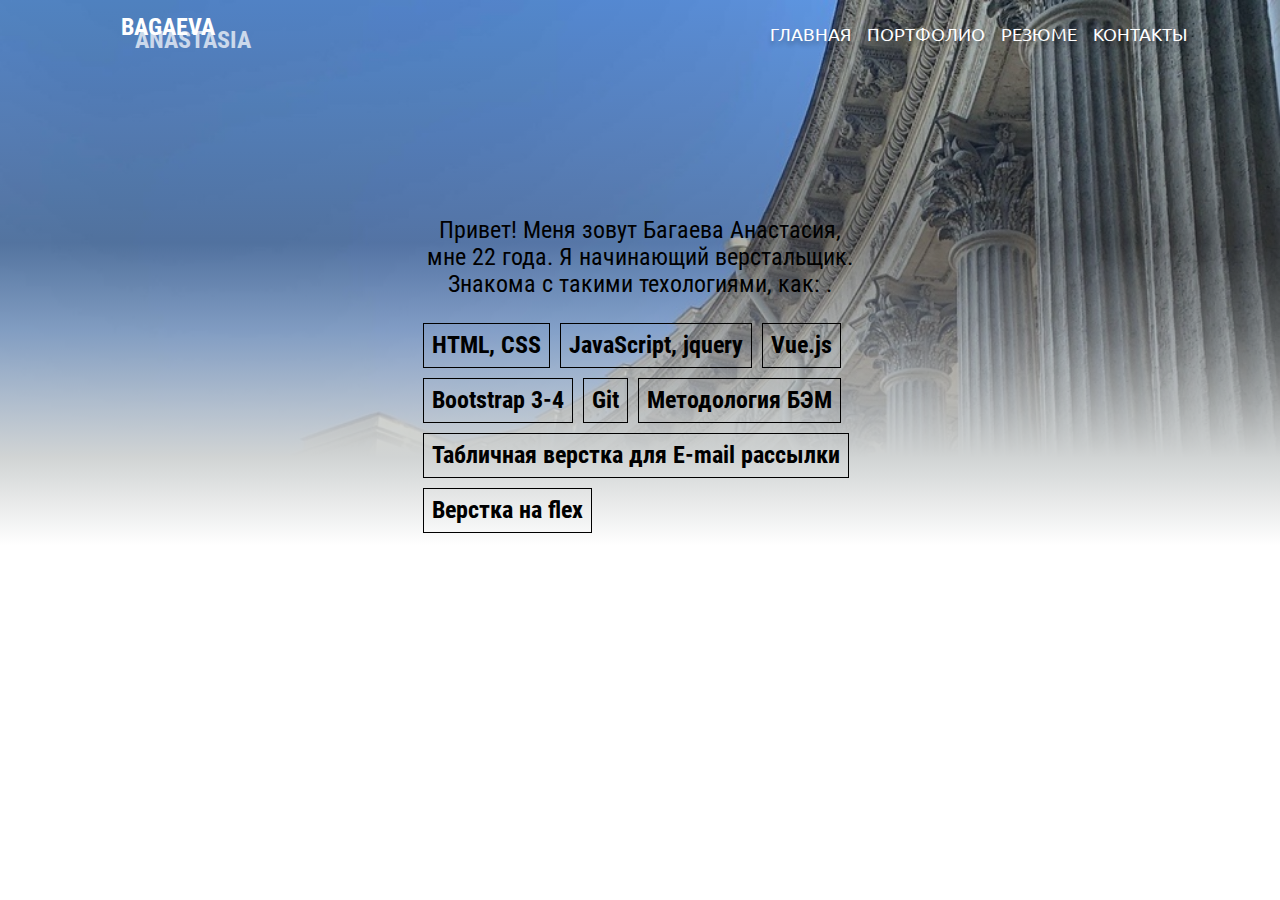
==== index.html @ e79a934e "first commit" ====
<!DOCTYPE html>
<html lang="ru">
  <head>
    <meta charset="utf-8" />
    <meta
      name="viewport"
      content="width=device-width, initial-scale=1, shrink-to-fit=no"
    />
    <link href="bootstrap/css/bootstrap.min.css" rel="stylesheet" />
    <link href="bootstrap/css/bootstrap.css" rel="stylesheet" />
    <link rel="stylesheet" href="css/fonts.css" />
    <link rel="stylesheet" href="css/style.css" />
    <link
      rel="stylesheet"
      href="https://cdnjs.cloudflare.com/ajax/libs/animate.css/4.1.1/animate.min.css"
    />
    <title>Багаева Анастасия</title>
  </head> 
   <body>
    <div class="inter">
      <nav class="navbar navbar-expand-md text-uppercase">
        <div class="container" id="nav">
          <a class="navbar-brand design" href="index.html" id="name">
            <div class="logo animate__animated animate__fadeInLeft">
              Bagaeva
              <p>Anastasia</p>
            </div>
          </a>
          <button
            type="button"
            class="navbar-toggler"
            data-toggle="collapse"
            data-target="#my-nav"
          >
            <span class="navbar-toggler-icon"></span>
          </button>
          <div class="collapse navbar-collapse justify-content-end" id="my-nav">
            <ul class="nav navbar-nav">
              <li class="nav-item active">
                <a
                  class="nav-link animate__animated animate__fadeInTopLeft"
                  href="index.html"
                  >главная
                </a>
              </li>
              <li class="nav-item">
                <a
                  class="nav-link animate__animated animate__fadeInDown"
                  href="portfolio.html"
                  >портфолио</a
                >
              </li>
              <li class="nav-item">
                <a
                  class="nav-link animate__animated animate__fadeInDown"
                  target="_blank"
                  href="https://spb.hh.ru/resume/128c1e6bff081888ce0039ed1f787a314d4b7a"
                  >резюме</a
                >
              </li>
              <li class="nav-item">
                <a
                  class="nav-link animate__animated animate__fadeInTopRight"
                  href="contact.html"
                  >контакты
                </a>
              </li>
            </ul>
          </div>
        </div>
      </nav>
      <header class="justify-content-center animate__animated animate__zoomIn">
        <div class="container">
          <div class="row">
            <div class="col-12">
              <img src="img/IMG_1949.png" alt="" class="portret" />
            </div>
          </div>
          <div class="row">
            <div class="col col-lg-5 m-a">
              <p class="about">
                Привет! Меня зовут Багаева Анастасия, мне 22 года. Я начинающий
                верстальщик. Знакома с такими техологиями, как: .
              </p>
              <div class="about items">
                <div class="item">HTML, CSS</div>
                <div class="item">JavaScript, jquery</div>
                <div class="item">Vue.js</div>
                <div class="item">Bootstrap 3-4</div>
                <div class="item">Git</div>
                <div class="item">Методология БЭМ</div>
                <div class="item">Табличная верстка для E-mail рассылки</div>
                <div class="item">Верстка на flex</div>
              </div>
            </div>
          </div>
        </div>
      </header>
    </div>
    <script
      src="https://code.jquery.com/jquery-3.5.1.slim.min.js"
      integrity="sha384-DfXdz2htPH0lsSSs5nCTpuj/zy4C+OGpamoFVy38MVBnE+IbbVYUew+OrCXaRkfj"
      crossorigin="anonymous"
    ></script>
    <script
      src="https://cdn.jsdelivr.net/npm/popper.js@1.16.0/dist/umd/popper.min.js"
      integrity="sha384-Q6E9RHvbIyZFJoft+2mJbHaEWldlvI9IOYy5n3zV9zzTtmI3UksdQRVvoxMfooAo"
      crossorigin="anonymous"
    ></script>
    <script
      src="https://stackpath.bootstrapcdn.com/bootstrap/4.5.0/js/bootstrap.min.js"
      integrity="sha384-OgVRvuATP1z7JjHLkuOU7Xw704+h835Lr+6QL9UvYjZE3Ipu6Tp75j7Bh/kR0JKI"
      crossorigin="anonymous"
    ></script>
    <script src="js/script.js"></script>
  </body>
</html>
---- css/fonts.css ----
/* ubuntu-300 - cyrillic */
@font-face {
  font-family: "Ubuntu";
  font-style: normal;
  font-weight: 300;
  src: url("../fonts/ubuntu-v15-cyrillic-300.eot"); /* IE9 Compat Modes */
  src: local("Ubuntu Light"), local("Ubuntu-Light"),
    url("../fonts/ubuntu-v15-cyrillic-300.eot?#iefix")
      format("embedded-opentype"),
    /* IE6-IE8 */ url("../fonts/ubuntu-v15-cyrillic-300.woff2") format("woff2"),
    /* Super Modern Browsers */ url("../fonts/ubuntu-v15-cyrillic-300.woff")
      format("woff"),
    /* Modern Browsers */ url("../fonts/ubuntu-v15-cyrillic-300.ttf")
      format("truetype"),
    /* Safari, Android, iOS */
      url("../fonts/ubuntu-v15-cyrillic-300.svg#Ubuntu") format("svg"); /* Legacy iOS */
}
/* ubuntu-regular - cyrillic */
@font-face {
  font-family: "Ubuntu";
  font-style: normal;
  font-weight: 400;
  src: url("../fonts/ubuntu-v15-cyrillic-regular.eot"); /* IE9 Compat Modes */
  src: local("Ubuntu Regular"), local("Ubuntu-Regular"),
    url("../fonts/ubuntu-v15-cyrillic-regular.eot?#iefix")
      format("embedded-opentype"),
    /* IE6-IE8 */ url("../fonts/ubuntu-v15-cyrillic-regular.woff2")
      format("woff2"),
    /* Super Modern Browsers */ url("../fonts/ubuntu-v15-cyrillic-regular.woff")
      format("woff"),
    /* Modern Browsers */ url("../fonts/ubuntu-v15-cyrillic-regular.ttf")
      format("truetype"),
    /* Safari, Android, iOS */
      url("../fonts/ubuntu-v15-cyrillic-regular.svg#Ubuntu") format("svg"); /* Legacy iOS */
}
/* ubuntu-300italic - cyrillic */
@font-face {
  font-family: "Ubuntu";
  font-style: italic;
  font-weight: 300;
  src: url("../fonts/ubuntu-v15-cyrillic-300italic.eot"); /* IE9 Compat Modes */
  src: local("Ubuntu Light Italic"), local("Ubuntu-LightItalic"),
    url("../fonts/ubuntu-v15-cyrillic-300italic.eot?#iefix")
      format("embedded-opentype"),
    /* IE6-IE8 */ url("../fonts/ubuntu-v15-cyrillic-300italic.woff2")
      format("woff2"),
    /* Super Modern Browsers */
      url("../fonts/ubuntu-v15-cyrillic-300italic.woff") format("woff"),
    /* Modern Browsers */ url("../fonts/ubuntu-v15-cyrillic-300italic.ttf")
      format("truetype"),
    /* Safari, Android, iOS */
      url("../fonts/ubuntu-v15-cyrillic-300italic.svg#Ubuntu") format("svg"); /* Legacy iOS */
}
/* ubuntu-500 - cyrillic */
@font-face {
  font-family: "Ubuntu";
  font-style: normal;
  font-weight: 500;
  src: url("../fonts/ubuntu-v15-cyrillic-500.eot"); /* IE9 Compat Modes */
  src: local("Ubuntu Medium"), local("Ubuntu-Medium"),
    url("../fonts/ubuntu-v15-cyrillic-500.eot?#iefix")
      format("embedded-opentype"),
    /* IE6-IE8 */ url("../fonts/ubuntu-v15-cyrillic-500.woff2") format("woff2"),
    /* Super Modern Browsers */ url("../fonts/ubuntu-v15-cyrillic-500.woff")
      format("woff"),
    /* Modern Browsers */ url("../fonts/ubuntu-v15-cyrillic-500.ttf")
      format("truetype"),
    /* Safari, Android, iOS */
      url("../fonts/ubuntu-v15-cyrillic-500.svg#Ubuntu") format("svg"); /* Legacy iOS */
}
/* ubuntu-italic - cyrillic */
@font-face {
  font-family: "Ubuntu";
  font-style: italic;
  font-weight: 400;
  src: url("../fonts/ubuntu-v15-cyrillic-italic.eot"); /* IE9 Compat Modes */
  src: local("Ubuntu Italic"), local("Ubuntu-Italic"),
    url("../fonts/ubuntu-v15-cyrillic-italic.eot?#iefix")
      format("embedded-opentype"),
    /* IE6-IE8 */ url("../fonts/ubuntu-v15-cyrillic-italic.woff2")
      format("woff2"),
    /* Super Modern Browsers */ url("../fonts/ubuntu-v15-cyrillic-italic.woff")
      format("woff"),
    /* Modern Browsers */ url("../fonts/ubuntu-v15-cyrillic-italic.ttf")
      format("truetype"),
    /* Safari, Android, iOS */
      url("../fonts/ubuntu-v15-cyrillic-italic.svg#Ubuntu") format("svg"); /* Legacy iOS */
}
/* ubuntu-700 - cyrillic */
@font-face {
  font-family: "Ubuntu";
  font-style: normal;
  font-weight: 700;
  src: url("../fonts/ubuntu-v15-cyrillic-700.eot"); /* IE9 Compat Modes */
  src: local("Ubuntu Bold"), local("Ubuntu-Bold"),
    url("../fonts/ubuntu-v15-cyrillic-700.eot?#iefix")
      format("embedded-opentype"),
    /* IE6-IE8 */ url("../fonts/ubuntu-v15-cyrillic-700.woff2") format("woff2"),
    /* Super Modern Browsers */ url("../fonts/ubuntu-v15-cyrillic-700.woff")
      format("woff"),
    /* Modern Browsers */ url("../fonts/ubuntu-v15-cyrillic-700.ttf")
      format("truetype"),
    /* Safari, Android, iOS */
      url("../fonts/ubuntu-v15-cyrillic-700.svg#Ubuntu") format("svg"); /* Legacy iOS */
}
/* ubuntu-500italic - cyrillic */
@font-face {
  font-family: "Ubuntu";
  font-style: italic;
  font-weight: 500;
  src: url("../fonts/ubuntu-v15-cyrillic-500italic.eot"); /* IE9 Compat Modes */
  src: local("Ubuntu Medium Italic"), local("Ubuntu-MediumItalic"),
    url("../fonts/ubuntu-v15-cyrillic-500italic.eot?#iefix")
      format("embedded-opentype"),
    /* IE6-IE8 */ url("../fonts/ubuntu-v15-cyrillic-500italic.woff2")
      format("woff2"),
    /* Super Modern Browsers */
      url("../fonts/ubuntu-v15-cyrillic-500italic.woff") format("woff"),
    /* Modern Browsers */ url("../fonts/ubuntu-v15-cyrillic-500italic.ttf")
      format("truetype"),
    /* Safari, Android, iOS */
      url("../fonts/ubuntu-v15-cyrillic-500italic.svg#Ubuntu") format("svg"); /* Legacy iOS */
}
/* ubuntu-700italic - cyrillic */
@font-face {
  font-family: "Ubuntu";
  font-style: italic;
  font-weight: 700;
  src: url("../fonts/ubuntu-v15-cyrillic-700italic.eot"); /* IE9 Compat Modes */
  src: local("Ubuntu Bold Italic"), local("Ubuntu-BoldItalic"),
    url("../fonts/ubuntu-v15-cyrillic-700italic.eot?#iefix")
      format("embedded-opentype"),
    /* IE6-IE8 */ url("../fonts/ubuntu-v15-cyrillic-700italic.woff2")
      format("woff2"),
    /* Super Modern Browsers */
      url("../fonts/ubuntu-v15-cyrillic-700italic.woff") format("woff"),
    /* Modern Browsers */ url("../fonts/ubuntu-v15-cyrillic-700italic.ttf")
      format("truetype"),
    /* Safari, Android, iOS */
      url("../fonts/ubuntu-v15-cyrillic-700italic.svg#Ubuntu") format("svg"); /* Legacy iOS */
}
/* roboto-condensed-300 - cyrillic */
@font-face {
  font-family: "Roboto Condensed";
  font-style: normal;
  font-weight: 300;
  src: url("../fonts/roboto-condensed-v19-cyrillic-300.eot"); /* IE9 Compat Modes */
  src: local("Roboto Condensed Light"), local("RobotoCondensed-Light"),
    url("../fonts/roboto-condensed-v19-cyrillic-300.eot?#iefix")
      format("embedded-opentype"),
    /* IE6-IE8 */ url("../fonts/roboto-condensed-v19-cyrillic-300.woff2")
      format("woff2"),
    /* Super Modern Browsers */
      url("../fonts/roboto-condensed-v19-cyrillic-300.woff") format("woff"),
    /* Modern Browsers */ url("../fonts/roboto-condensed-v19-cyrillic-300.ttf")
      format("truetype"),
    /* Safari, Android, iOS */
      url("../fonts/roboto-condensed-v19-cyrillic-300.svg#RobotoCondensed")
      format("svg"); /* Legacy iOS */
}
/* roboto-condensed-300italic - cyrillic */
@font-face {
  font-family: "Roboto Condensed";
  font-style: italic;
  font-weight: 300;
  src: url("../fonts/roboto-condensed-v19-cyrillic-300italic.eot"); /* IE9 Compat Modes */
  src: local("Roboto Condensed Light Italic"),
    local("RobotoCondensed-LightItalic"),
    url("../fonts/roboto-condensed-v19-cyrillic-300italic.eot?#iefix")
      format("embedded-opentype"),
    /* IE6-IE8 */ url("../fonts/roboto-condensed-v19-cyrillic-300italic.woff2")
      format("woff2"),
    /* Super Modern Browsers */
      url("../fonts/roboto-condensed-v19-cyrillic-300italic.woff")
      format("woff"),
    /* Modern Browsers */
      url("../fonts/roboto-condensed-v19-cyrillic-300italic.ttf")
      format("truetype"),
    /* Safari, Android, iOS */
      url("../fonts/roboto-condensed-v19-cyrillic-300italic.svg#RobotoCondensed")
      format("svg"); /* Legacy iOS */
}
/* roboto-condensed-regular - cyrillic */
@font-face {
  font-family: "Roboto Condensed";
  font-style: normal;
  font-weight: 400;
  src: url("../fonts/roboto-condensed-v19-cyrillic-regular.eot"); /* IE9 Compat Modes */
  src: local("Roboto Condensed"), local("RobotoCondensed-Regular"),
    url("../fonts/roboto-condensed-v19-cyrillic-regular.eot?#iefix")
      format("embedded-opentype"),
    /* IE6-IE8 */ url("../fonts/roboto-condensed-v19-cyrillic-regular.woff2")
      format("woff2"),
    /* Super Modern Browsers */
      url("../fonts/roboto-condensed-v19-cyrillic-regular.woff") format("woff"),
    /* Modern Browsers */
      url("../fonts/roboto-condensed-v19-cyrillic-regular.ttf")
      format("truetype"),
    /* Safari, Android, iOS */
      url("../fonts/roboto-condensed-v19-cyrillic-regular.svg#RobotoCondensed")
      format("svg"); /* Legacy iOS */
}
/* roboto-condensed-italic - cyrillic */
@font-face {
  font-family: "Roboto Condensed";
  font-style: italic;
  font-weight: 400;
  src: url("../fonts/roboto-condensed-v19-cyrillic-italic.eot"); /* IE9 Compat Modes */
  src: local("Roboto Condensed Italic"), local("RobotoCondensed-Italic"),
    url("../fonts/roboto-condensed-v19-cyrillic-italic.eot?#iefix")
      format("embedded-opentype"),
    /* IE6-IE8 */ url("../fonts/roboto-condensed-v19-cyrillic-italic.woff2")
      format("woff2"),
    /* Super Modern Browsers */
      url("../fonts/roboto-condensed-v19-cyrillic-italic.woff") format("woff"),
    /* Modern Browsers */
      url("../fonts/roboto-condensed-v19-cyrillic-italic.ttf")
      format("truetype"),
    /* Safari, Android, iOS */
      url("../fonts/roboto-condensed-v19-cyrillic-italic.svg#RobotoCondensed")
      format("svg"); /* Legacy iOS */
}
/* roboto-condensed-700 - cyrillic */
@font-face {
  font-family: "Roboto Condensed";
  font-style: normal;
  font-weight: 700;
  src: url("../fonts/roboto-condensed-v19-cyrillic-700.eot"); /* IE9 Compat Modes */
  src: local("Roboto Condensed Bold"), local("RobotoCondensed-Bold"),
    url("../fonts/roboto-condensed-v19-cyrillic-700.eot?#iefix")
      format("embedded-opentype"),
    /* IE6-IE8 */ url("../fonts/roboto-condensed-v19-cyrillic-700.woff2")
      format("woff2"),
    /* Super Modern Browsers */
      url("../fonts/roboto-condensed-v19-cyrillic-700.woff") format("woff"),
    /* Modern Browsers */ url("../fonts/roboto-condensed-v19-cyrillic-700.ttf")
      format("truetype"),
    /* Safari, Android, iOS */
      url("../fonts/roboto-condensed-v19-cyrillic-700.svg#RobotoCondensed")
      format("svg"); /* Legacy iOS */
}
/* roboto-condensed-700italic - cyrillic */
@font-face {
  font-family: "Roboto Condensed";
  font-style: italic;
  font-weight: 700;
  src: url("../fonts/roboto-condensed-v19-cyrillic-700italic.eot"); /* IE9 Compat Modes */
  src: local("Roboto Condensed Bold Italic"),
    local("RobotoCondensed-BoldItalic"),
    url("../fonts/roboto-condensed-v19-cyrillic-700italic.eot?#iefix")
      format("embedded-opentype"),
    /* IE6-IE8 */ url("../fonts/roboto-condensed-v19-cyrillic-700italic.woff2")
      format("woff2"),
    /* Super Modern Browsers */
      url("../fonts/roboto-condensed-v19-cyrillic-700italic.woff")
      format("woff"),
    /* Modern Browsers */
      url("../fonts/roboto-condensed-v19-cyrillic-700italic.ttf")
      format("truetype"),
    /* Safari, Android, iOS */
      url("../fonts/roboto-condensed-v19-cyrillic-700italic.svg#RobotoCondensed")
      format("svg"); /* Legacy iOS */
}
---- css/style.css ----
@import url("https://fonts.googleapis.com/css2?family=Roboto:ital,wght@0,100;0,300;0,400;0,500;0,700;0,900;1,100;1,300;1,400;1,500;1,700;1,900&display=swap");

.inter {
  position: relative;
  width: 100%;
  background-image: url("../img/header.jpg");
  background-repeat: no-repeat;

  background-size: cover;
}
.inter:before {
  content: " ";
  position: absolute;
  width: 100%;
  height: 100%;
  top: 0;
  left: 0;
  background: linear-gradient(
    180deg,
    rgba(0, 59, 60, 0.1) 0%,
    rgba(60, 63, 63, 0.4) 43.49%,
    rgba(158, 161, 161, 0.5) 59.33%,
    #d1d4d4 82.05%,
    #ffffff 97.83%
  );
}
header {
  margin-top: 150px;
}
nav #name {
  font-family: Roboto Condensed;
  font-style: normal;
  font-weight: bold;
  font-size: 24px;
  line-height: 28px;
  align-items: center;
  text-align: center;
  text-transform: uppercase;
  color: #ffffff;
}
.text-muted {
  color: white;
}
#my-nav {
  font-family: Ubuntu;
  font-style: normal;
  font-weight: normal;
  font-size: 18px;
  line-height: 21px;
  align-items: center;
  text-align: center;
  text-transform: uppercase;

  color: #ffffff;

  text-shadow: 0px 4px 4px rgba(0, 0, 0, 0.25);
}
a,
a:hover {
  color: white;
}
.nav-item:hover {
  border-bottom: 1px solid rgb(75, 75, 216);
}
#nav p {
  margin: -15px 0 0 50px;
  opacity: 0.7;
}
header .portret {
  width: 200px;
  height: auto;
  display: block;
  margin-left: auto;
  margin-right: auto;
}
.navbar-toggler-icon {
  background-image: url("../img/multipleline_114207.png");
}
.portfolio-img{
  max-width: 100%;
}
.portfolio-img img {
 width: 100%;
}
#portfolio h3{
  font-size: 40px;
  font-family: Roboto;
  margin-bottom: 15px;
}
#portfolio p, #portfolio ul{
  
font-family: Roboto;
font-style: normal;
font-weight: normal;
font-size: 18px;
line-height: 27px;
color: #424040;
}
header .about {
  font-family: Roboto Condensed;
  font-style: normal;
  font-weight: 400;
  font-size: 24px;
  line-height: 27px;
  text-align: center;
  align-items: center;
  margin: auto;
  color: black;
}
.m-a {
  margin: auto;
}
#about {
  margin-top: 370px;
  padding-bottom: 200px;
}
#about .call {
  width: 100px;
  height: auto;
  display: block;
  margin-left: auto;
  margin-right: auto;
  margin-bottom: 30px;
}
#about .contact {
  font-family: Roboto Condensed;
  font-style: normal;
  font-weight: bold;
  font-size: 36px;
  line-height: 42px;
  align-items: center;
  text-align: center;
  text-transform: uppercase;

  color: black;
}
.item-call {
  position: relative;
  width: 100%;
  height: 100%;
  background-image: url("../img/JHAq84zmLvM.jpg");
  margin-top: 50px;
  background-repeat: no-repeat;
  background-size: cover;
  margin-bottom: 50px;
}
.item-call:before {
  content: " ";
  position: absolute;
  width: 100%;
  height: 100%;
  top: 0;
  left: 0;
  background: linear-gradient(
    180deg,
    rgba(0, 59, 60, 0.1) 0%,
    rgba(51, 53, 53, 0.4) 43.49%,
    rgba(117, 119, 119, 0.5) 59.33%,
    #bfc2c2 82.05%,
    #e7ffff 97.83%
  );
}
#callback .title {
  font-family: Ubuntu;
  font-style: normal;
  font-weight: bold;
  font-size: 64px;
  line-height: 74px;
  text-align: center;
  text-transform: uppercase;

  color: #ffffff;
}
#callback .text {
  font-family: Roboto Condensed;
  font-style: normal;
  font-weight: 300;
  font-size: 18px;
  line-height: 21px;
  text-align: center;

  color: #ffffff;
}
.form-control {
  margin-top: 26px;
  height: auto;
  color: transparent;
  background-color: transparent;
  border-color: rgb(45, 45, 161);
  padding: 18px;
  line-height: 16px;
  font-size: 14px;
}

.form-control:focus {
  background-color: rgba(0, 0, 0, 0);
  border-color: rgb(45, 45, 161);
}

.btn-primary {
  background-color: rgb(75, 75, 216);
  border-color: rgb(75, 75, 216);
  width: 100%;
  margin-top: 26px;
  height: 50px;
  margin-bottom: 30px;

  font-family: Ubuntu;
  font-style: normal;
  font-weight: bold;
  font-size: 18px;
  line-height: 21px;

  text-transform: uppercase;

  color: #ffffff;
}
header .items {
  margin-top: 20px;
  margin-bottom: 20px;
  display: flex;
  flex-wrap: wrap;
}
header .item {
  font-weight: bold;
  padding: 8px;
  border: 1px solid black;
  margin: 5px;
}
@media (max-width: 768px) {
  .portret {
    width: 100px;
    height: auto;
    display: block;
    margin-left: auto;
    margin-right: auto;
  }
  header {
    margin-top: 50px;
  }
  .about {
    font-family: Roboto Condensed;
    font-style: normal;
    font-weight: 300;
    font-size: 24px;
    line-height: 18px;
    text-align: center;

    color: black;
  }
  #callback .title {
    font-size: 36px;
    line-height: 41px;
  }
  #callback .text {
    font-size: 14px;
    line-height: 16px;
  }
  #about .call {
    width: 50px;
    height: auto;
    display: block;
    margin-left: auto;
    margin-right: auto;
    margin-bottom: 30px;
  }
  #about .contact {
    font-size: 26px;
    line-height: 20px;
  }
}
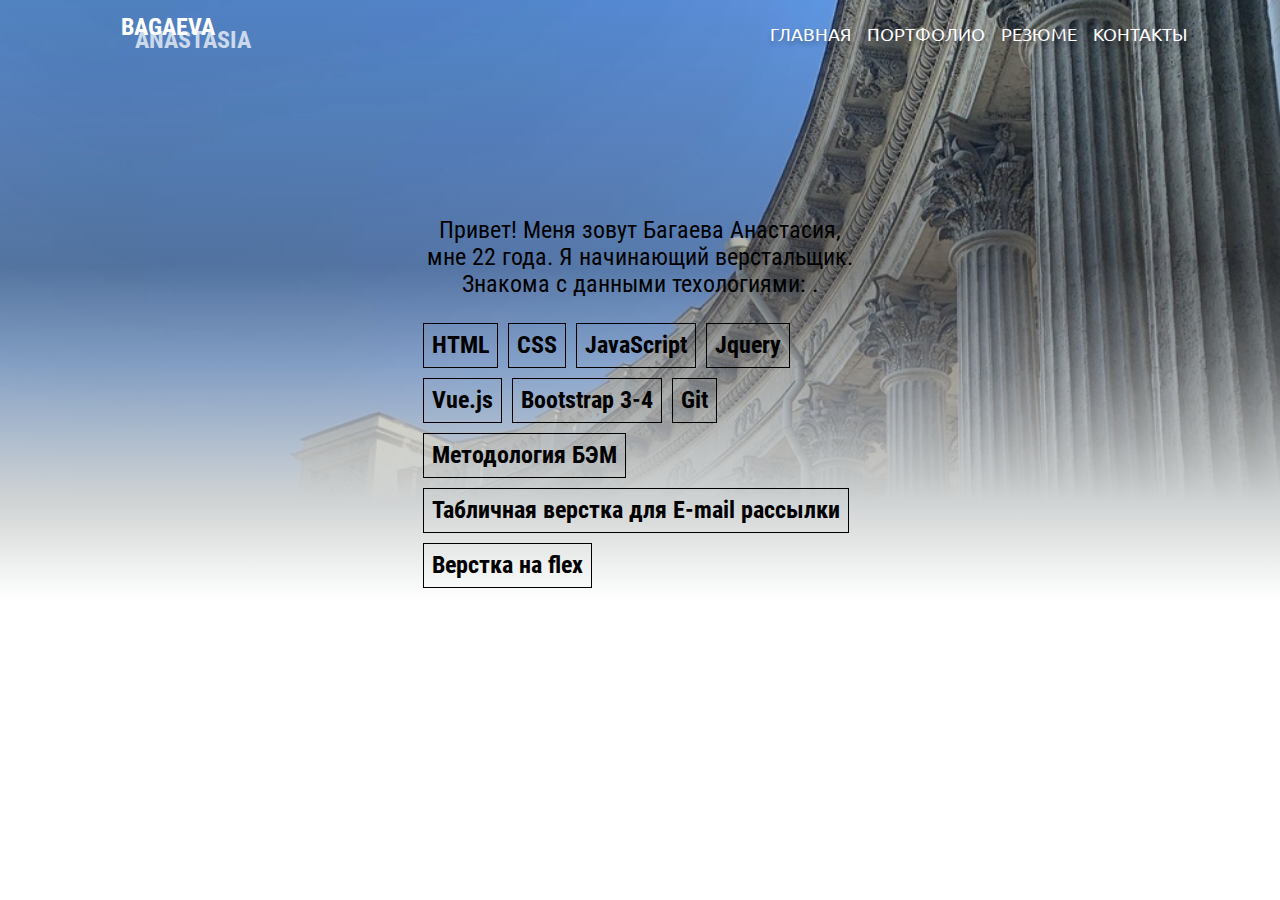
==== commit 35e12252: "fix" ====
--- a/index.html
+++ b/index.html
@@ -80,11 +80,13 @@
             <div class="col col-lg-5 m-a">
               <p class="about">
                 Привет! Меня зовут Багаева Анастасия, мне 22 года. Я начинающий
-                верстальщик. Знакома с такими техологиями, как: .
+                верстальщик. Знакома с данными техологиями: .
               </p>
               <div class="about items">
-                <div class="item">HTML, CSS</div>
-                <div class="item">JavaScript, jquery</div>
+                <div class="item">HTML</div>
+                <div class="item">CSS</div>
+                <div class="item">JavaScript</div>
+                <div class="item">Jquery</div>
                 <div class="item">Vue.js</div>
                 <div class="item">Bootstrap 3-4</div>
                 <div class="item">Git</div>
--- a/css/style.css
+++ b/css/style.css
@@ -268,4 +268,7 @@
     font-size: 26px;
     line-height: 20px;
   }
-}
+  #about {
+    margin-top: 170px;
+}
+}
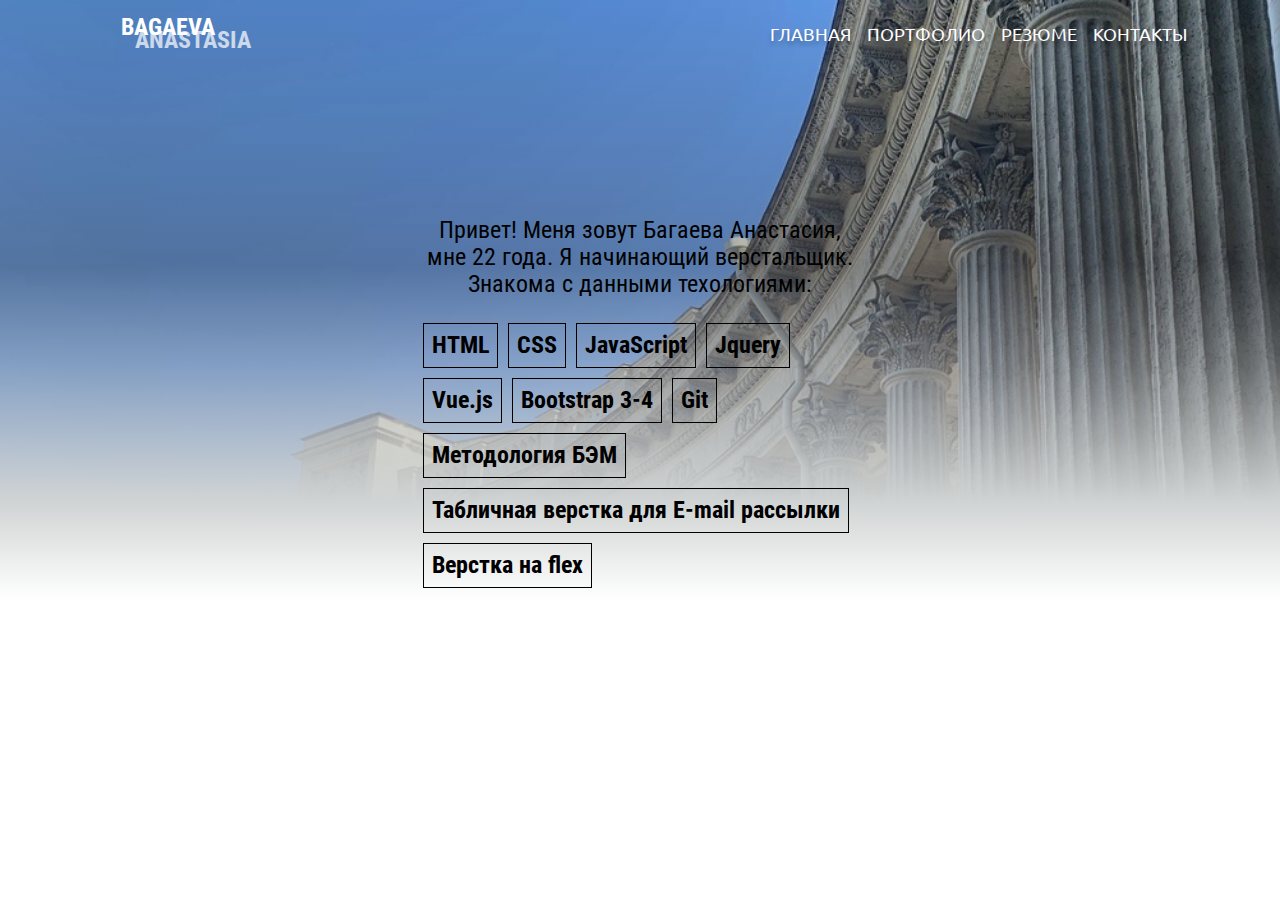
==== commit 8a1e0b8e: "fix" ====
--- a/index.html
+++ b/index.html
@@ -80,7 +80,7 @@
             <div class="col col-lg-5 m-a">
               <p class="about">
                 Привет! Меня зовут Багаева Анастасия, мне 22 года. Я начинающий
-                верстальщик. Знакома с данными техологиями: .
+                верстальщик. Знакома с данными техологиями: 
               </p>
               <div class="about items">
                 <div class="item">HTML</div>
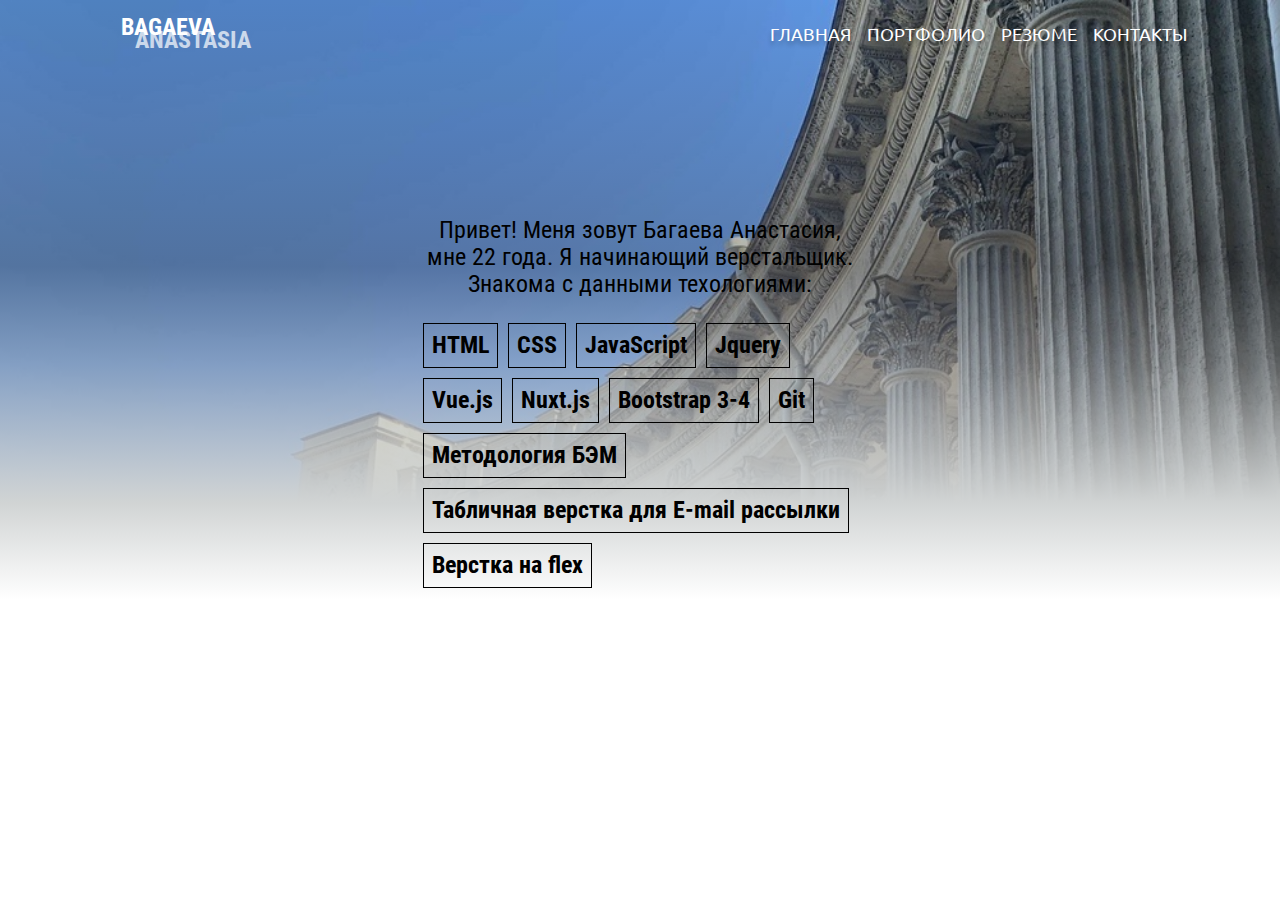
==== commit 736db846: "add link" ====
--- a/index.html
+++ b/index.html
@@ -15,8 +15,8 @@
       href="https://cdnjs.cloudflare.com/ajax/libs/animate.css/4.1.1/animate.min.css"
     />
     <title>Багаева Анастасия</title>
-  </head> 
-   <body>
+  </head>
+  <body>
     <div class="inter">
       <nav class="navbar navbar-expand-md text-uppercase">
         <div class="container" id="nav">
@@ -80,7 +80,7 @@
             <div class="col col-lg-5 m-a">
               <p class="about">
                 Привет! Меня зовут Багаева Анастасия, мне 22 года. Я начинающий
-                верстальщик. Знакома с данными техологиями: 
+                верстальщик. Знакома с данными техологиями:
               </p>
               <div class="about items">
                 <div class="item">HTML</div>
@@ -88,6 +88,7 @@
                 <div class="item">JavaScript</div>
                 <div class="item">Jquery</div>
                 <div class="item">Vue.js</div>
+                <div class="item">Nuxt.js</div>
                 <div class="item">Bootstrap 3-4</div>
                 <div class="item">Git</div>
                 <div class="item">Методология БЭМ</div>
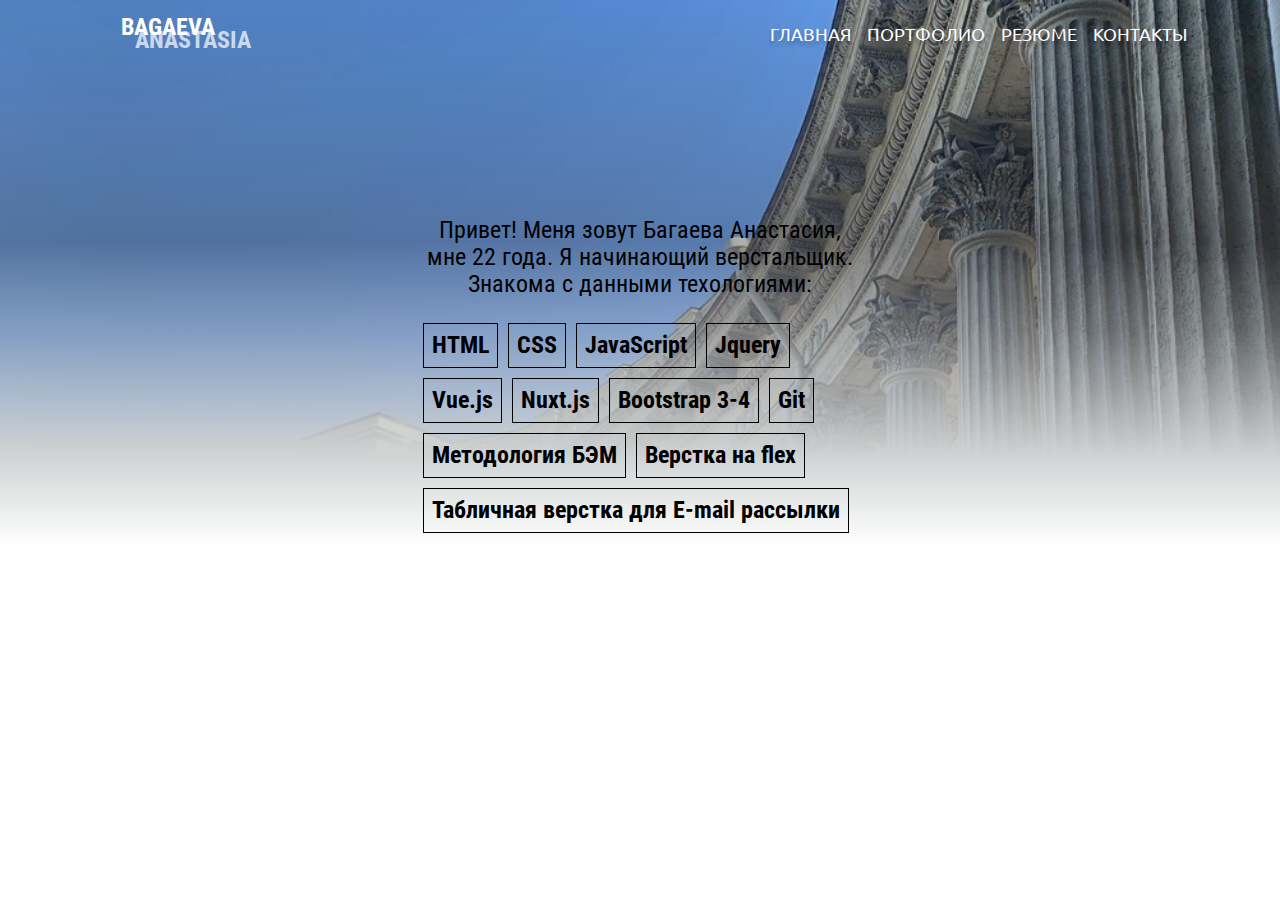
==== commit effeb261: "add link" ====
--- a/index.html
+++ b/index.html
@@ -92,8 +92,9 @@
                 <div class="item">Bootstrap 3-4</div>
                 <div class="item">Git</div>
                 <div class="item">Методология БЭМ</div>
+                <div class="item">Верстка на flex</div>
                 <div class="item">Табличная верстка для E-mail рассылки</div>
-                <div class="item">Верстка на flex</div>
+                
               </div>
             </div>
           </div>
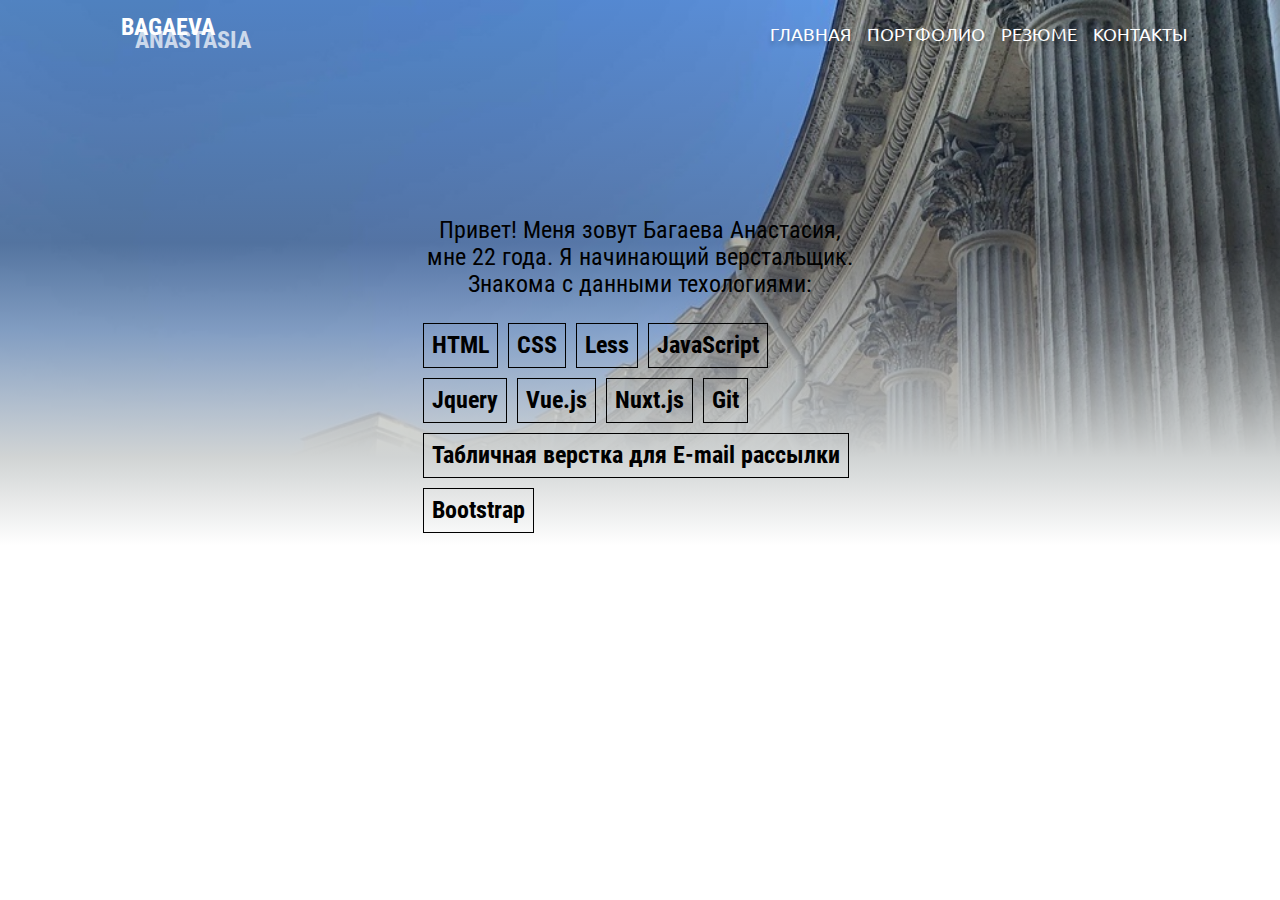
==== commit a19f5aa4: "add new project" ====
--- a/index.html
+++ b/index.html
@@ -85,16 +85,14 @@
               <div class="about items">
                 <div class="item">HTML</div>
                 <div class="item">CSS</div>
+                <div class="item">Less</div>
                 <div class="item">JavaScript</div>
                 <div class="item">Jquery</div>
                 <div class="item">Vue.js</div>
                 <div class="item">Nuxt.js</div>
-                <div class="item">Bootstrap 3-4</div>
                 <div class="item">Git</div>
-                <div class="item">Методология БЭМ</div>
-                <div class="item">Верстка на flex</div>
                 <div class="item">Табличная верстка для E-mail рассылки</div>
-                
+                <div class="item">Bootstrap</div>
               </div>
             </div>
           </div>
